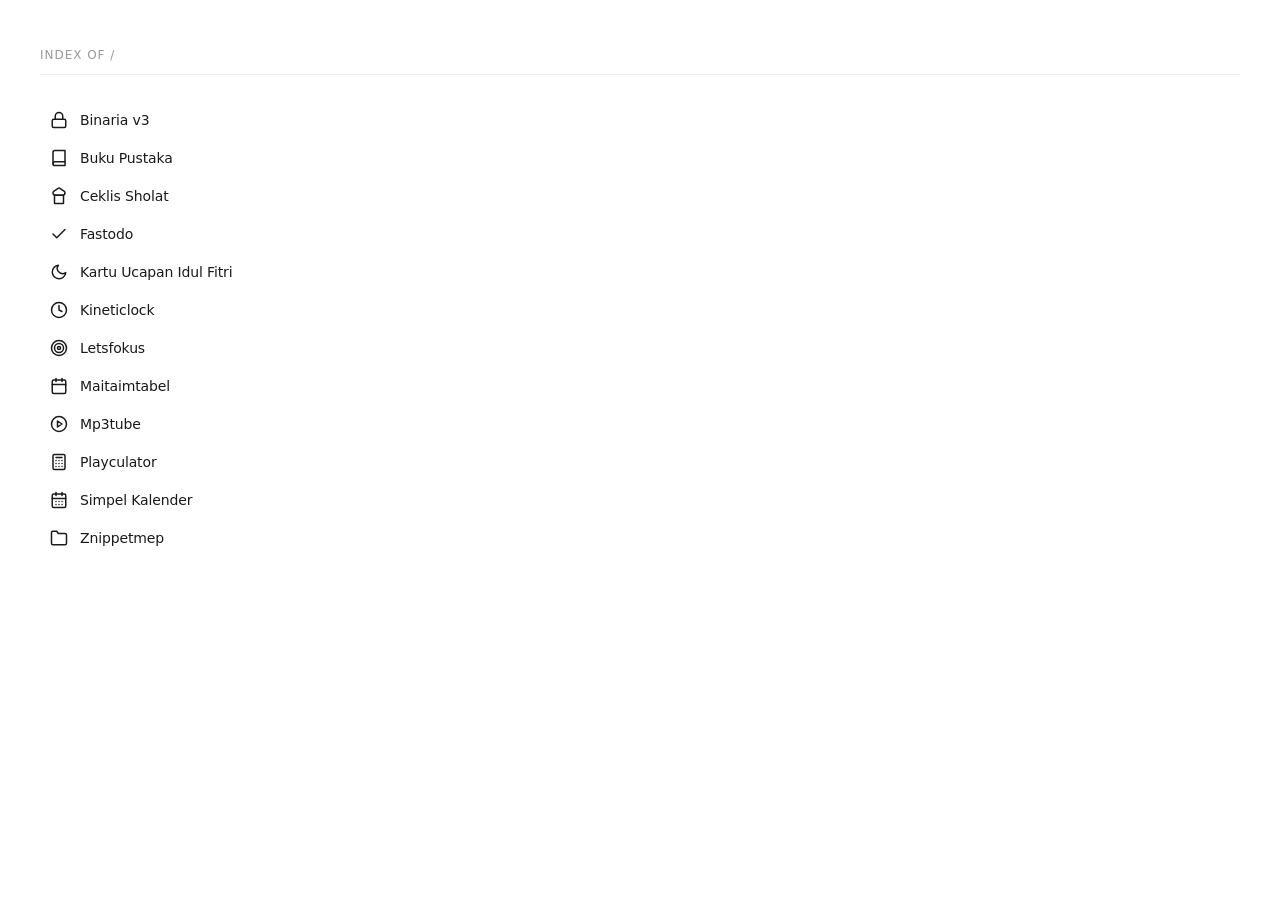
==== index.html @ 07987a1b "Update index.html" ====
<!DOCTYPE html>
<html lang="id">
<head>
  <meta charset="UTF-8" />
  <meta name="viewport" content="width=device-width, initial-scale=1.0" />
  <meta name="theme-color" content="#ffffff">
  <title>☰ My All Personal Web Apps</title>
  <style>
    * {
      margin: 0;
      padding: 0;
      box-sizing: border-box;
    }

    body {
      background: #ffffff;
      font-family: 'Segoe UI', system-ui, sans-serif;
      min-height: 100vh;
      padding: 48px 40px;
    }

    .dir-header {
      font-size: 12px;
      color: #999;
      letter-spacing: 0.08em;
      text-transform: uppercase;
      margin-bottom: 28px;
      padding-bottom: 12px;
      border-bottom: 1px solid #f0f0f0;
      user-select: none;
    }

    .dir-list {
      display: flex;
      flex-direction: column;
      gap: 4px;
    }

    .dir-item a {
      display: flex;
      align-items: center;
      gap: 12px;
      padding: 8px 10px;
      border-radius: 6px;
      text-decoration: none;
      color: #1a1a1a;
      font-size: 14px;
      transition: background 0.12s ease;
      width: fit-content;
    }

    .dir-item a:hover {
      background: #f4f4f5;
    }

    .dir-item a:active {
      background: #ebebec;
    }

    .icon {
      width: 18px;
      height: 18px;
      flex-shrink: 0;
      color: inherit;
    }

    .app-name {
      font-weight: 450;
      letter-spacing: -0.01em;
    }
  </style>
</head>
<body>
  <div class="dir-header">Index of /</div>
  <div class="dir-list">
    <div class="dir-item">
      <a href="binaria-v3/">
        <svg class="icon" viewBox="0 0 24 24" fill="none" stroke="currentColor" stroke-width="2" stroke-linecap="round" stroke-linejoin="round">
          <rect x="3" y="11" width="18" height="11" rx="2" ry="2"></rect>
          <path d="M7 11V7a5 5 0 0 1 10 0v4"></path>
        </svg>
        <span class="app-name">Binaria v3</span>
      </a>
    </div>
    <div class="dir-item">
      <a href="buku-pustaka/">
        <svg class="icon" viewBox="0 0 24 24" fill="none" stroke="currentColor" stroke-width="2" stroke-linecap="round" stroke-linejoin="round">
          <path d="M4 19.5A2.5 2.5 0 0 1 6.5 17H20"></path>
          <path d="M6.5 2H20v20H6.5A2.5 2.5 0 0 1 4 19.5v-15A2.5 2.5 0 0 1 6.5 2z"></path>
        </svg>
        <span class="app-name">Buku Pustaka</span>
      </a>
    </div>
    <div class="dir-item">
      <a href="ceklis-sholat/">
        <svg class="icon" viewBox="0 0 24 24" fill="none" stroke="currentColor" stroke-width="2" stroke-linecap="round" stroke-linejoin="round">
          <path d="M7 11L17 11C18.7 11 20 9.5 20 7.8C20 6.9 19.5 6 18.7 5.4L12.6 1.4C12.3 1.2 11.7 1.2 11.4 1.4L5.3 5.4C4.5 6 4 6.9 4 7.8C4 9.5 5.3 11 7 11Z"></path>
          <rect x="6" y="11" width="12" height="11" rx="0.5"></rect>
        </svg>
        <span class="app-name">Ceklis Sholat</span>
      </a>
    </div>
    <div class="dir-item">
      <a href="fastodo/">
        <svg class="icon" viewBox="0 0 24 24" fill="none" stroke="currentColor" stroke-width="2" stroke-linecap="round" stroke-linejoin="round">
          <polyline points="20 6 9 17 4 12"></polyline>
        </svg>
        <span class="app-name">Fastodo</span>
      </a>
    </div>
    <div class="dir-item">
      <a href="kartu-ucapan-idul-fitri/">
        <svg class="icon" viewBox="0 0 24 24" fill="none" stroke="currentColor" stroke-width="2" stroke-linecap="round" stroke-linejoin="round">
          <path d="M21 12.79A9 9 0 1 1 11.21 3 7 7 0 0 0 21 12.79z"></path>
        </svg>
        <span class="app-name">Kartu Ucapan Idul Fitri</span>
      </a>
    </div>
    <div class="dir-item">
      <a href="kineticlock/">
        <svg class="icon" viewBox="0 0 24 24" fill="none" stroke="currentColor" stroke-width="2" stroke-linecap="round" stroke-linejoin="round">
          <circle cx="12" cy="12" r="10"></circle>
          <polyline points="12 6 12 12 16 14"></polyline>
        </svg>
        <span class="app-name">Kineticlock</span>
      </a>
    </div>
    <div class="dir-item">
      <a href="letsfokus/">
        <svg class="icon" viewBox="0 0 24 24" fill="none" stroke="currentColor" stroke-width="2" stroke-linecap="round" stroke-linejoin="round">
          <circle cx="12" cy="12" r="10"></circle>
          <circle cx="12" cy="12" r="6"></circle>
          <circle cx="12" cy="12" r="2"></circle>
        </svg>
        <span class="app-name">Letsfokus</span>
      </a>
    </div>
    <div class="dir-item">
      <a href="maitaimtabel/">
        <svg class="icon" viewBox="0 0 24 24" fill="none" stroke="currentColor" stroke-width="2" stroke-linecap="round" stroke-linejoin="round">
          <rect x="3" y="4" width="18" height="18" rx="2" ry="2"></rect>
          <line x1="16" y1="2" x2="16" y2="6"></line>
          <line x1="8" y1="2" x2="8" y2="6"></line>
          <line x1="3" y1="10" x2="21" y2="10"></line>
        </svg>
        <span class="app-name">Maitaimtabel</span>
      </a>
    </div>
    <div class="dir-item">
      <a href="mp3tube/">
        <svg class="icon" viewBox="0 0 24 24" fill="none" stroke="currentColor" stroke-width="2" stroke-linecap="round" stroke-linejoin="round">
          <circle cx="12" cy="12" r="10"></circle>
          <polygon points="10 8 16 12 10 16 10 8"></polygon>
        </svg>
        <span class="app-name">Mp3tube</span>
      </a>
    </div>
    <div class="dir-item">
      <a href="playculator/">
        <svg class="icon" viewBox="0 0 24 24" fill="none" stroke="currentColor" stroke-width="2" stroke-linecap="round" stroke-linejoin="round">
          <rect x="4" y="2" width="16" height="20" rx="2"></rect>
          <line x1="8" y1="6" x2="16" y2="6"></line>
          <line x1="8" y1="10" x2="8" y2="10.01"></line>
          <line x1="12" y1="10" x2="12" y2="10.01"></line>
          <line x1="16" y1="10" x2="16" y2="10.01"></line>
          <line x1="8" y1="14" x2="8" y2="14.01"></line>
          <line x1="12" y1="14" x2="12" y2="14.01"></line>
          <line x1="16" y1="14" x2="16" y2="14.01"></line>
          <line x1="8" y1="18" x2="8" y2="18.01"></line>
          <line x1="12" y1="18" x2="12" y2="18.01"></line>
          <line x1="16" y1="18" x2="16" y2="18.01"></line>
        </svg>
        <span class="app-name">Playculator</span>
      </a>
    </div>
    <div class="dir-item">
      <a href="simpel-kalender/">
        <svg class="icon" viewBox="0 0 24 24" fill="none" stroke="currentColor" stroke-width="2" stroke-linecap="round" stroke-linejoin="round">
          <rect x="3" y="4" width="18" height="18" rx="2" ry="2"></rect>
          <line x1="16" y1="2" x2="16" y2="6"></line>
          <line x1="8" y1="2" x2="8" y2="6"></line>
          <line x1="3" y1="10" x2="21" y2="10"></line>
          <line x1="8" y1="14" x2="8" y2="14.01"></line>
          <line x1="12" y1="14" x2="12" y2="14.01"></line>
          <line x1="16" y1="14" x2="16" y2="14.01"></line>
          <line x1="8" y1="18" x2="8" y2="18.01"></line>
          <line x1="12" y1="18" x2="12" y2="18.01"></line>
          <line x1="16" y1="18" x2="16" y2="18.01"></line>
        </svg>
        <span class="app-name">Simpel Kalender</span>
      </a>
    </div>
    <div class="dir-item">
      <a href="znippetmep/">
        <svg class="icon" viewBox="0 0 24 24" fill="none" stroke="currentColor" stroke-width="2" stroke-linecap="round" stroke-linejoin="round">
          <path d="M22 19a2 2 0 0 1-2 2H4a2 2 0 0 1-2-2V5a2 2 0 0 1 2-2h5l2 3h9a2 2 0 0 1 2 2z"></path>
        </svg>
        <span class="app-name">Znippetmep</span>
      </a>
    </div>
  </div>
</body>
</html>
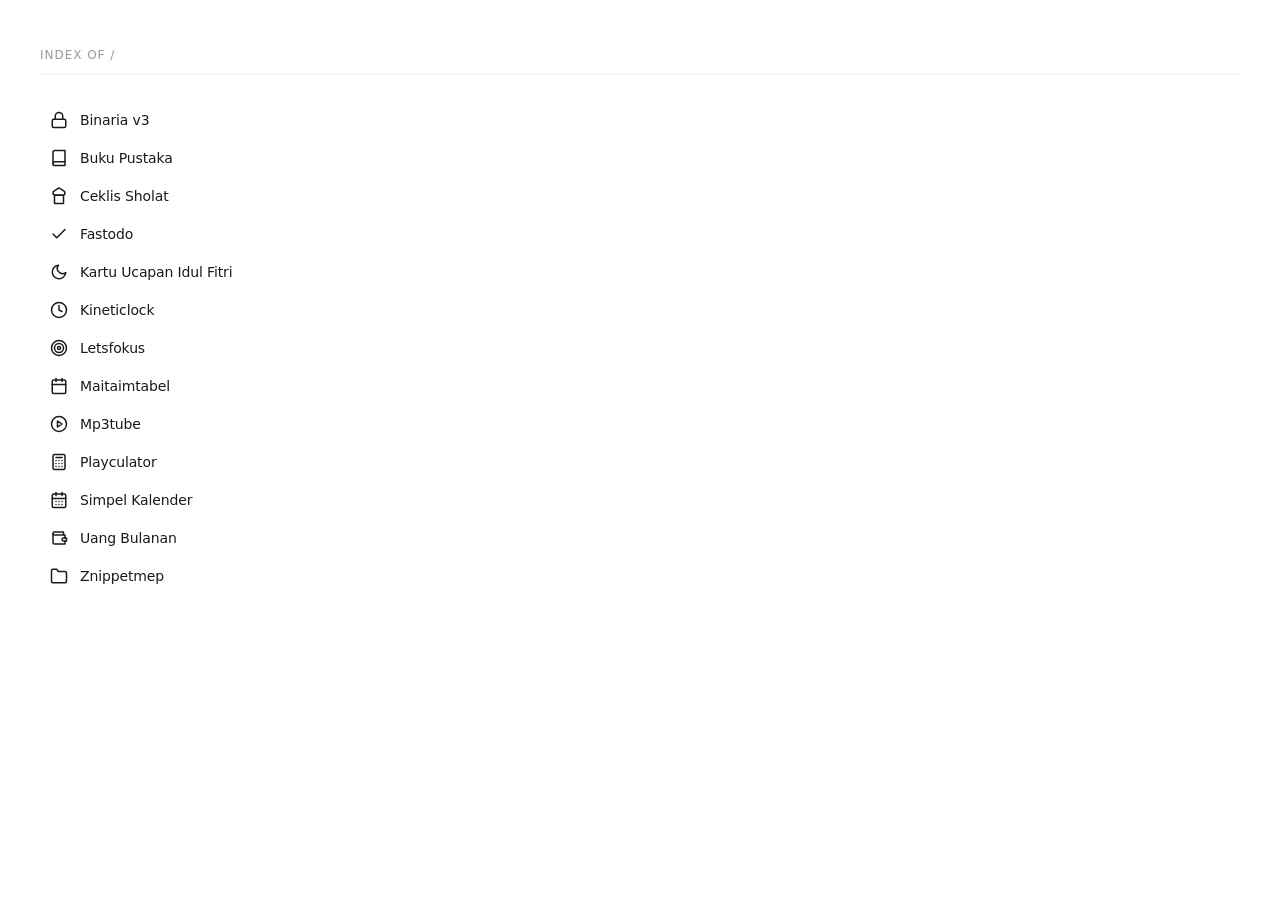
==== commit eac466b3: "Update index.html" ====
--- a/index.html
+++ b/index.html
@@ -4,7 +4,7 @@
   <meta charset="UTF-8" />
   <meta name="viewport" content="width=device-width, initial-scale=1.0" />
   <meta name="theme-color" content="#ffffff">
-  <title>☰ My All Personal Web Apps</title>
+  <title>⊕ My All Personal Web Apps</title>
   <style>
     * {
       margin: 0;
@@ -191,6 +191,16 @@
       </a>
     </div>
     <div class="dir-item">
+      <a href="uang-bulanan/">
+        <svg class="icon" viewBox="0 0 24 24" fill="none" stroke="currentColor" stroke-width="2" stroke-linecap="round" stroke-linejoin="round">
+          <path d="M20 12V8H6a2 2 0 0 1-2-2c0-1.1.9-2 2-2h12v4"></path>
+          <path d="M4 6v12c0 1.1.9 2 2 2h14v-4"></path>
+          <path d="M18 12a2 2 0 0 0-2 2c0 1.1.9 2 2 2h4v-4h-4z"></path>
+        </svg>
+        <span class="app-name">Uang Bulanan</span>
+      </a>
+    </div>
+    <div class="dir-item">
       <a href="znippetmep/">
         <svg class="icon" viewBox="0 0 24 24" fill="none" stroke="currentColor" stroke-width="2" stroke-linecap="round" stroke-linejoin="round">
           <path d="M22 19a2 2 0 0 1-2 2H4a2 2 0 0 1-2-2V5a2 2 0 0 1 2-2h5l2 3h9a2 2 0 0 1 2 2z"></path>
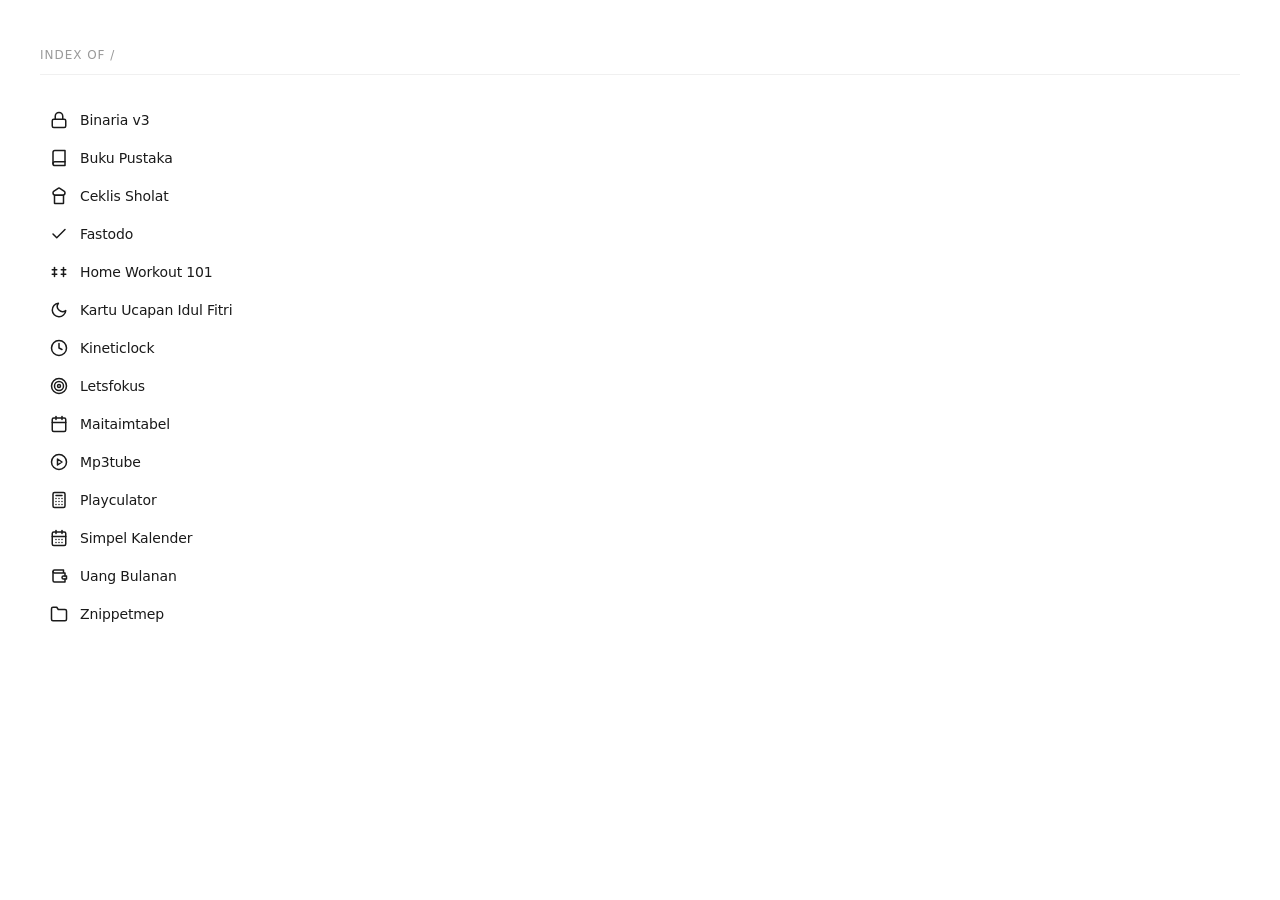
==== commit 07317956: "Update index.html" ====
--- a/index.html
+++ b/index.html
@@ -109,6 +109,19 @@
       </a>
     </div>
     <div class="dir-item">
+      <a href="home-workout-101/">
+        <svg class="icon" viewBox="0 0 24 24" fill="none" stroke="currentColor" stroke-width="2" stroke-linecap="round" stroke-linejoin="round">
+          <path d="M6 6v12"></path>
+          <path d="M18 6v12"></path>
+          <path d="M3 9h6"></path>
+          <path d="M3 15h6"></path>
+          <path d="M15 9h6"></path>
+          <path d="M15 15h6"></path>
+        </svg>
+        <span class="app-name">Home Workout 101</span>
+      </a>
+    </div>
+    <div class="dir-item">
       <a href="kartu-ucapan-idul-fitri/">
         <svg class="icon" viewBox="0 0 24 24" fill="none" stroke="currentColor" stroke-width="2" stroke-linecap="round" stroke-linejoin="round">
           <path d="M21 12.79A9 9 0 1 1 11.21 3 7 7 0 0 0 21 12.79z"></path>
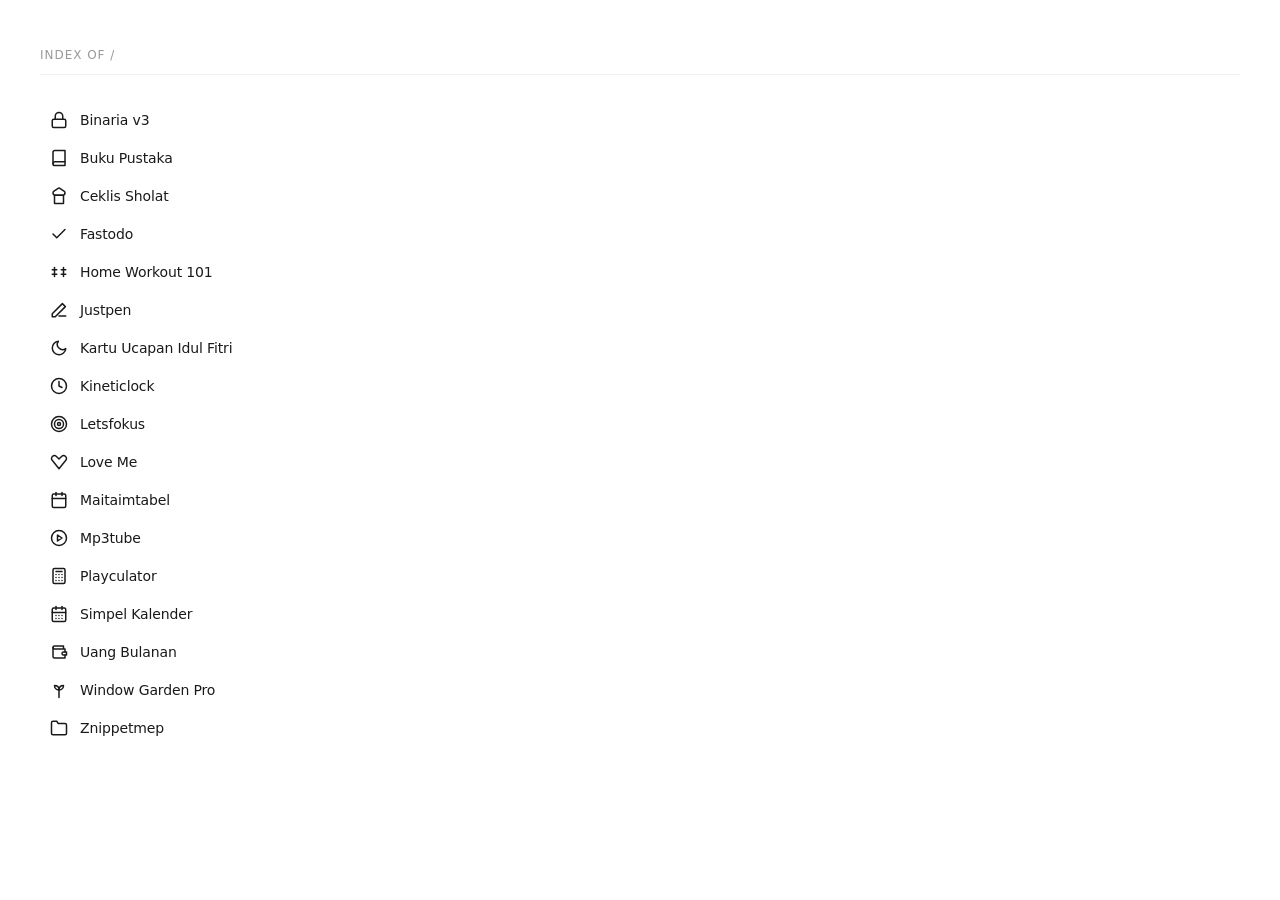
==== commit 5b370ece: "Update index.html" ====
--- a/index.html
+++ b/index.html
@@ -4,7 +4,7 @@
   <meta charset="UTF-8" />
   <meta name="viewport" content="width=device-width, initial-scale=1.0" />
   <meta name="theme-color" content="#ffffff">
-  <title>⊕ My All Personal Web Apps</title>
+  <title>My All Personal Web Apps</title>
   <style>
     * {
       margin: 0;
@@ -121,6 +121,15 @@
         <span class="app-name">Home Workout 101</span>
       </a>
     </div>
+    <div class="dir-item">  
+      <a href="justpen/">  
+        <svg class="icon" viewBox="0 0 24 24" fill="none" stroke="currentColor" stroke-width="2" stroke-linecap="round" stroke-linejoin="round">  
+          <path d="M12 20h9"></path>  
+          <path d="M16.5 3.5l4 4L7 21H3v-4L16.5 3.5z"></path>  
+        </svg>  
+        <span class="app-name">Justpen</span>  
+      </a>  
+    </div>
     <div class="dir-item">
       <a href="kartu-ucapan-idul-fitri/">
         <svg class="icon" viewBox="0 0 24 24" fill="none" stroke="currentColor" stroke-width="2" stroke-linecap="round" stroke-linejoin="round">
@@ -147,6 +156,14 @@
         </svg>
         <span class="app-name">Letsfokus</span>
       </a>
+    </div>
+    <div class="dir-item">  
+      <a href="love-me/">  
+        <svg class="icon" viewBox="0 0 24 24" fill="none" stroke="currentColor" stroke-width="2" stroke-linecap="round" stroke-linejoin="round">  
+          <path d="M20.8 4.6c-1.5-1.4-3.9-1.4-5.4 0L12 8l-3.4-3.4c-1.5-1.4-3.9-1.4-5.4 0-1.6 1.5-1.6 4 0 5.5L12 21l8.8-10.9c1.6-1.5 1.6-4 0-5.5z"></path>  
+        </svg>  
+        <span class="app-name">Love Me</span>  
+      </a>  
     </div>
     <div class="dir-item">
       <a href="maitaimtabel/">
@@ -213,6 +230,16 @@
         <span class="app-name">Uang Bulanan</span>
       </a>
     </div>
+    <div class="dir-item">    
+      <a href="window-garden-pro/">    
+        <svg class="icon" viewBox="0 0 24 24" fill="none" stroke="currentColor" stroke-width="2" stroke-linecap="round" stroke-linejoin="round">    
+          <path d="M12 22V12"></path>    
+          <path d="M12 12C8 12 6 9 6 6c4 0 6 2 6 6z"></path>    
+          <path d="M12 12c4 0 6-3 6-6-4 0-6 2-6 6z"></path>    
+        </svg>    
+        <span class="app-name">Window Garden Pro</span>    
+      </a>    
+    </div>
     <div class="dir-item">
       <a href="znippetmep/">
         <svg class="icon" viewBox="0 0 24 24" fill="none" stroke="currentColor" stroke-width="2" stroke-linecap="round" stroke-linejoin="round">
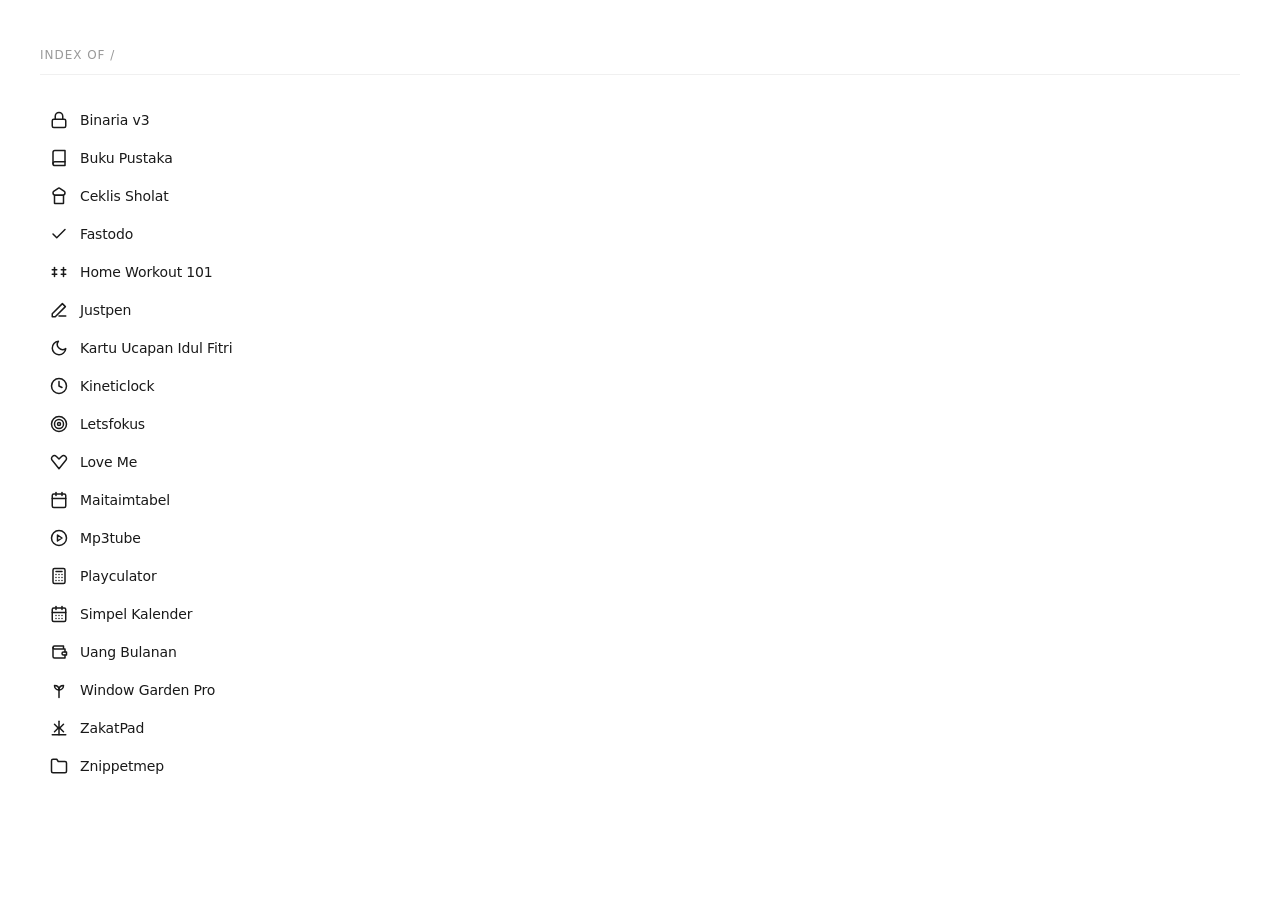
==== commit e5a956cf: "Update index.html" ====
--- a/index.html
+++ b/index.html
@@ -240,6 +240,17 @@
         <span class="app-name">Window Garden Pro</span>    
       </a>    
     </div>
+    <div class="dir-item">  
+      <a href="zakatpad/">  
+        <svg class="icon" viewBox="0 0 24 24" fill="none" stroke="currentColor" stroke-width="2" stroke-linecap="round" stroke-linejoin="round">  
+          <path d="M3 21h18"></path>  
+          <path d="M12 3v18"></path>  
+          <path d="M6 7l6 6 6-6"></path>  
+          <path d="M6 17l6-6 6 6"></path>  
+        </svg>  
+        <span class="app-name">ZakatPad</span>  
+      </a>  
+    </div>
     <div class="dir-item">
       <a href="znippetmep/">
         <svg class="icon" viewBox="0 0 24 24" fill="none" stroke="currentColor" stroke-width="2" stroke-linecap="round" stroke-linejoin="round">
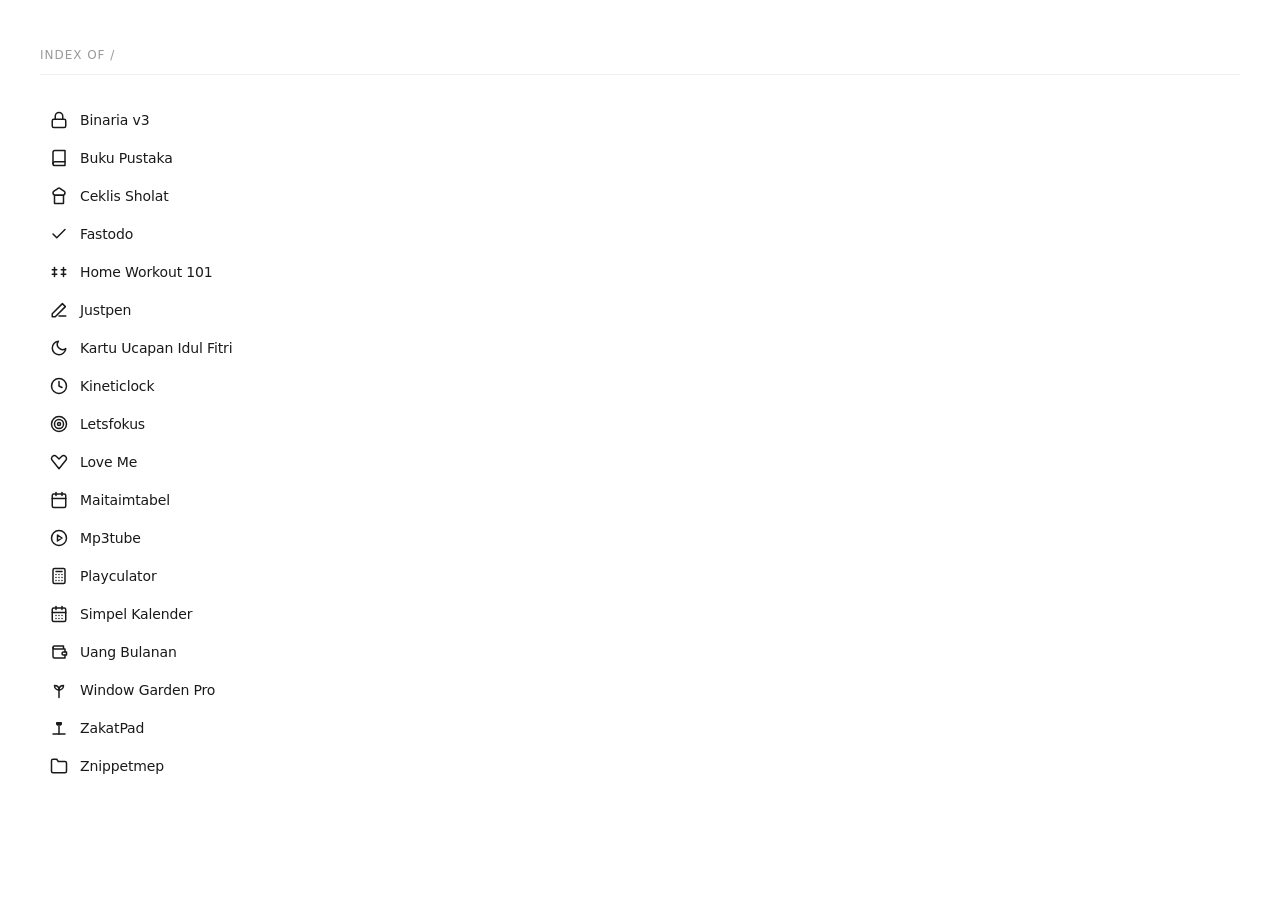
==== commit dda05ec5: "Update index.html" ====
--- a/index.html
+++ b/index.html
@@ -243,10 +243,10 @@
     <div class="dir-item">  
       <a href="zakatpad/">  
         <svg class="icon" viewBox="0 0 24 24" fill="none" stroke="currentColor" stroke-width="2" stroke-linecap="round" stroke-linejoin="round">  
-          <path d="M3 21h18"></path>  
-          <path d="M12 3v18"></path>  
-          <path d="M6 7l6 6 6-6"></path>  
-          <path d="M6 17l6-6 6 6"></path>  
+          <line x1="4" y1="20" x2="20" y2="20" stroke-width="2"></line>  
+          <line x1="12" y1="20" x2="12" y2="6"></line>  
+          <polyline points="10 8 12 6 14 8" stroke-width="2"></polyline>  
+          <rect x="9" y="5" width="6" height="2"></rect>  
         </svg>  
         <span class="app-name">ZakatPad</span>  
       </a>  
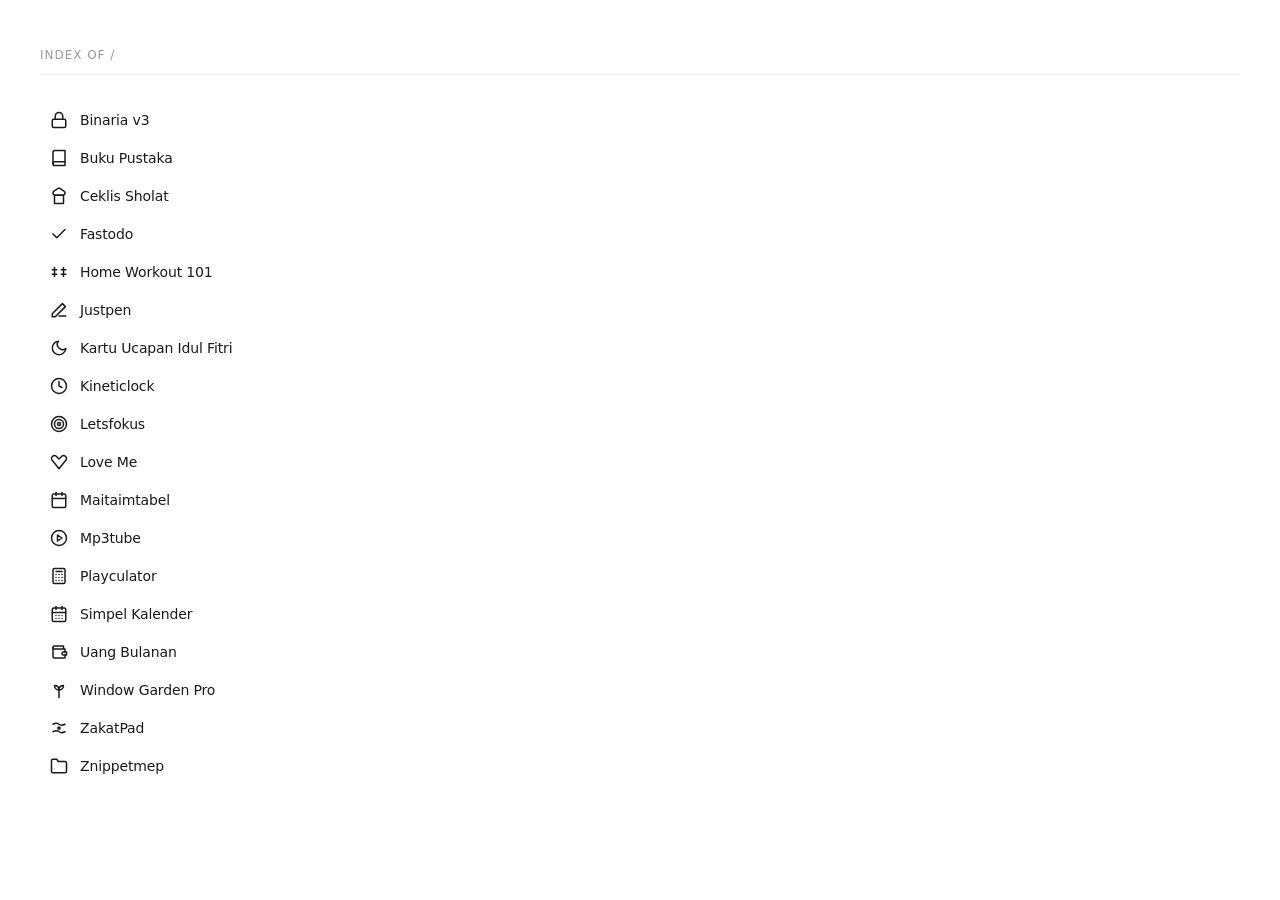
==== commit a27ec629: "Update index.html" ====
--- a/index.html
+++ b/index.html
@@ -243,10 +243,9 @@
     <div class="dir-item">  
       <a href="zakatpad/">  
         <svg class="icon" viewBox="0 0 24 24" fill="none" stroke="currentColor" stroke-width="2" stroke-linecap="round" stroke-linejoin="round">  
-          <line x1="4" y1="20" x2="20" y2="20" stroke-width="2"></line>  
-          <line x1="12" y1="20" x2="12" y2="6"></line>  
-          <polyline points="10 8 12 6 14 8" stroke-width="2"></polyline>  
-          <rect x="9" y="5" width="6" height="2"></rect>  
+          <path d="M4 7c3-1.5 6-1.5 8 0s5 1.5 8 0"></path>  
+          <path d="M20 17c-3 1.5-6 1.5-8 0s-5-1.5-8 0"></path>  
+          <circle cx="12" cy="12" r="1.5"></circle>  
         </svg>  
         <span class="app-name">ZakatPad</span>  
       </a>  
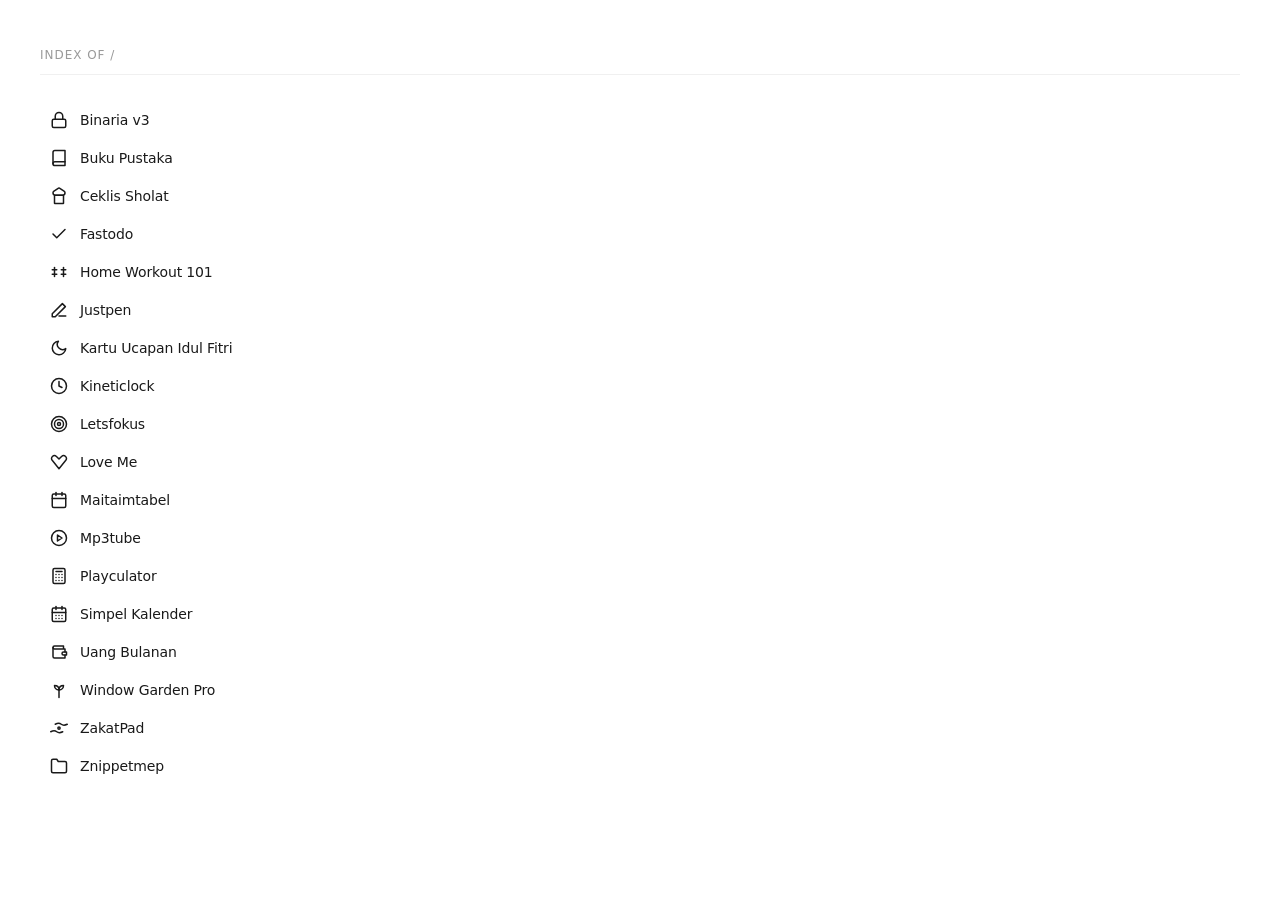
==== commit eebd3884: "Update index.html" ====
--- a/index.html
+++ b/index.html
@@ -243,8 +243,8 @@
     <div class="dir-item">  
       <a href="zakatpad/">  
         <svg class="icon" viewBox="0 0 24 24" fill="none" stroke="currentColor" stroke-width="2" stroke-linecap="round" stroke-linejoin="round">  
-          <path d="M4 7c3-1.5 6-1.5 8 0s5 1.5 8 0"></path>  
-          <path d="M20 17c-3 1.5-6 1.5-8 0s-5-1.5-8 0"></path>  
+          <path d="M7 7c3-1.5 6-1.5 8 0s5 1.5 8 0"></path>  
+          <path d="M17 17c-3 1.5-6 1.5-8 0s-5-1.5-8 0"></path>  
           <circle cx="12" cy="12" r="1.5"></circle>  
         </svg>  
         <span class="app-name">ZakatPad</span>  
